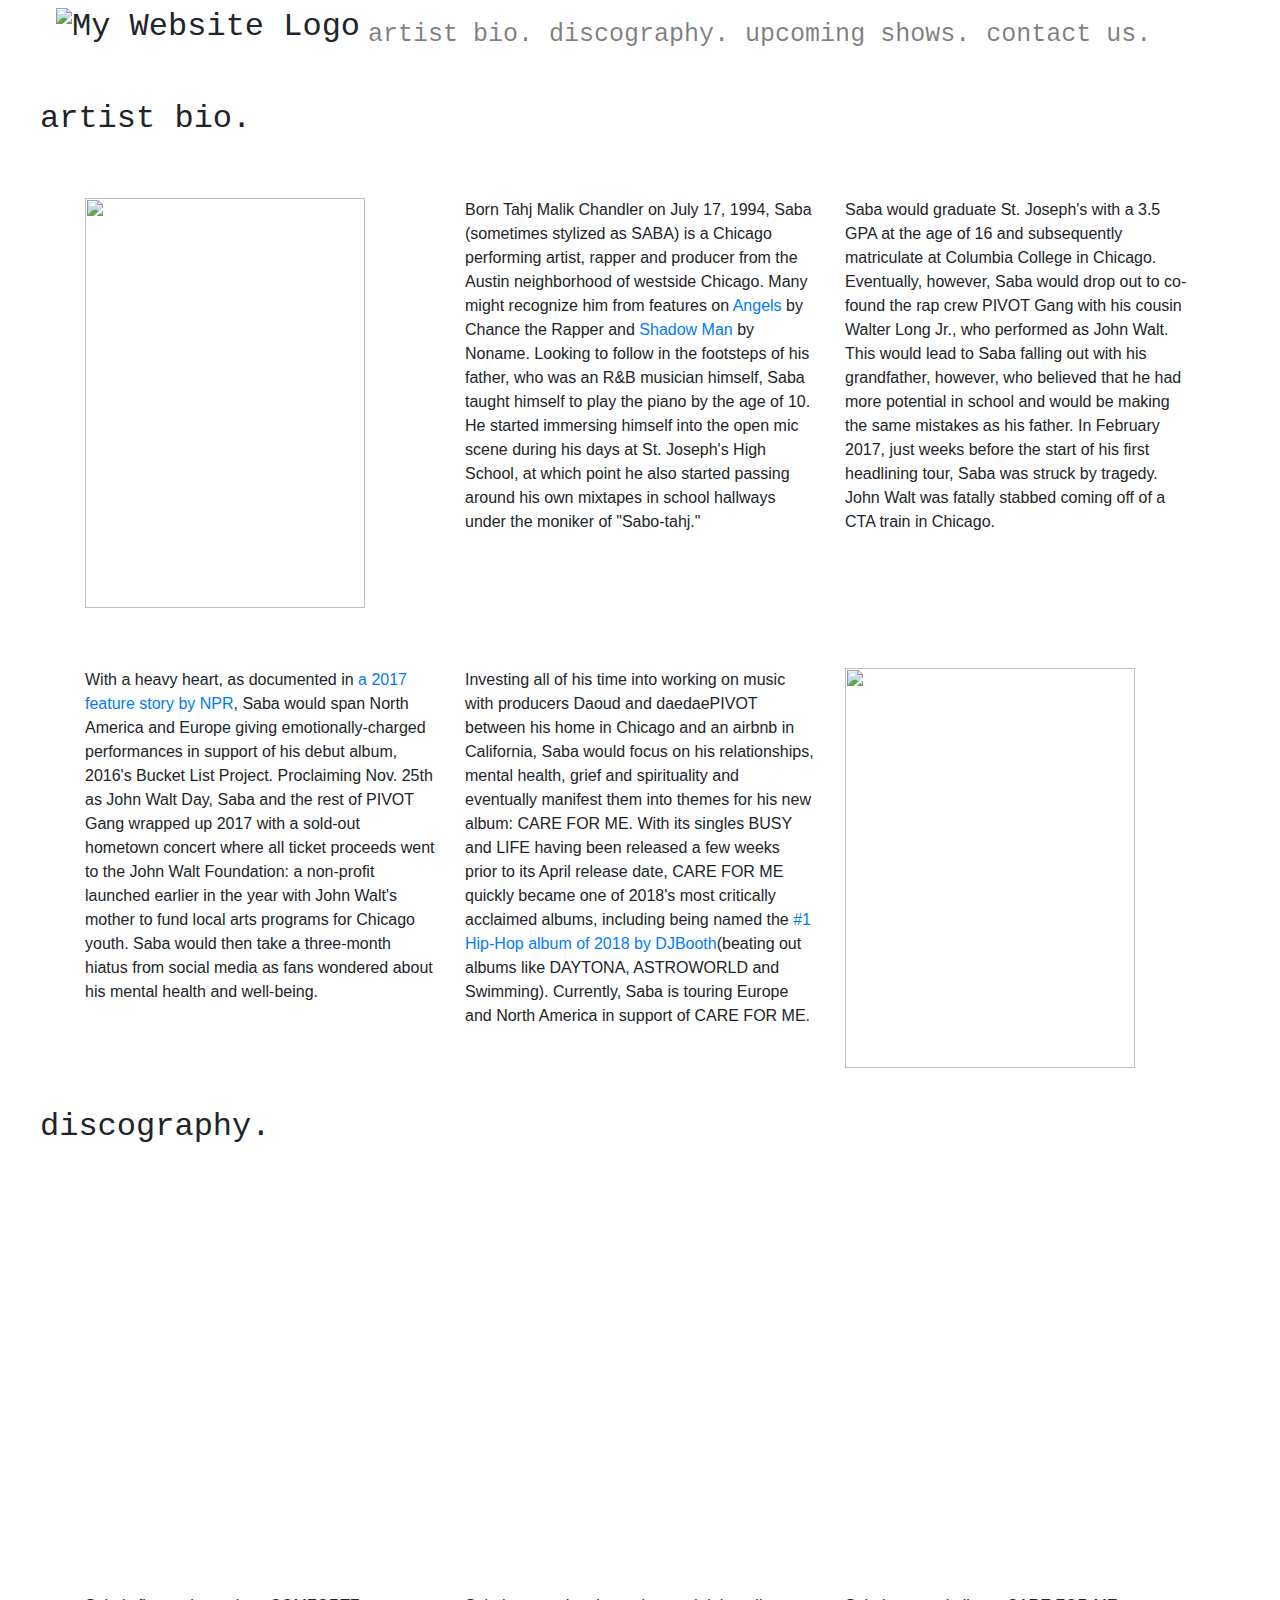
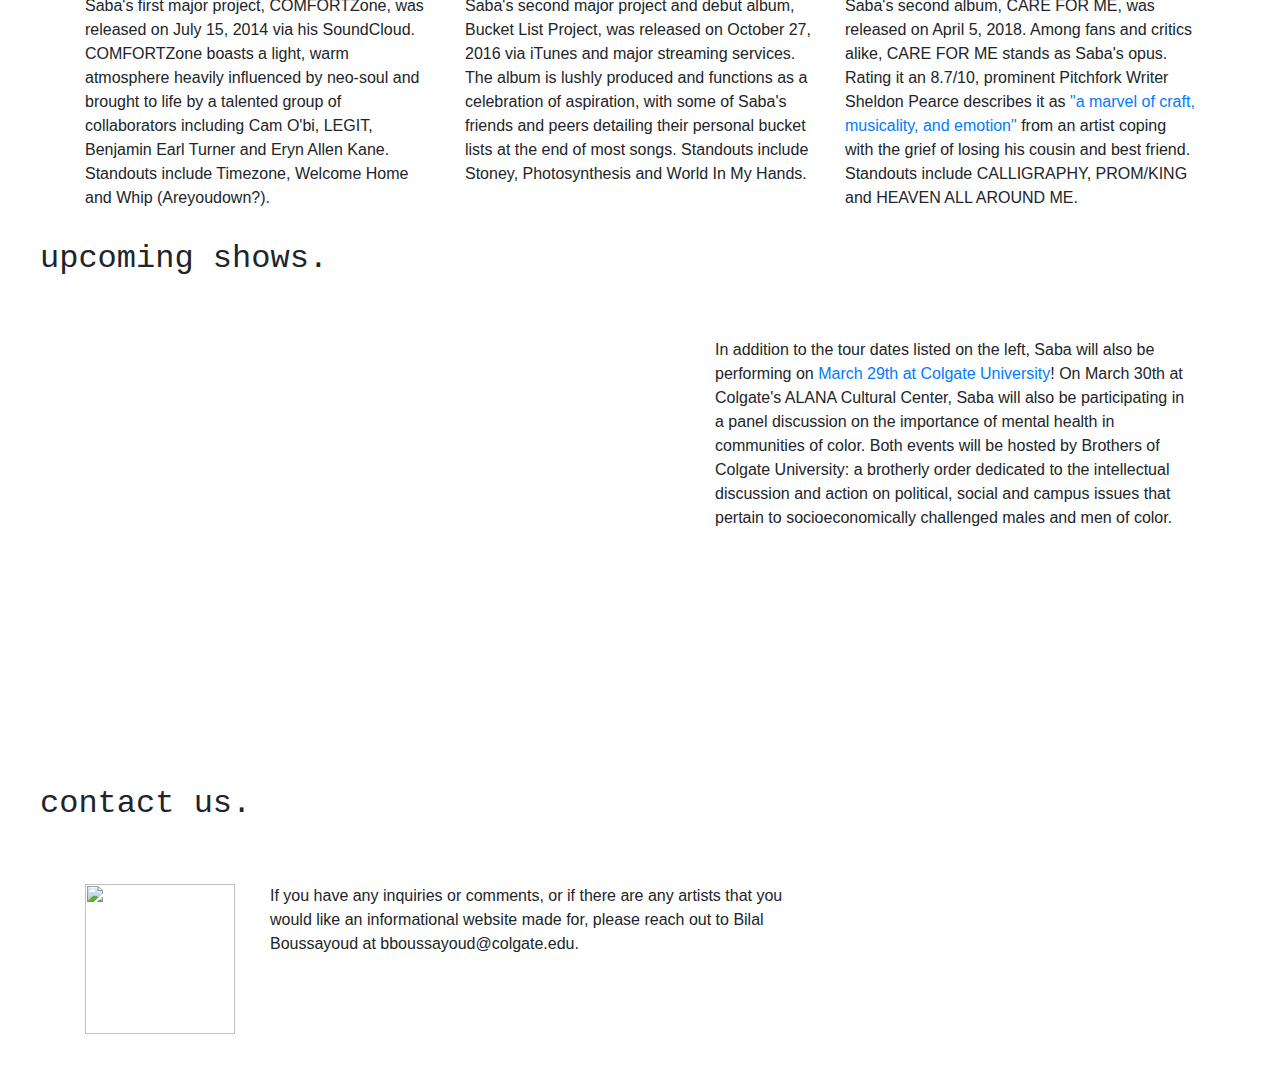
==== index.html @ ea0cac2c "changed file name" ====
<!DOCTYPE html>
<html>
<head>
  <meta charset = "utf-8">
  <!--- Social Media Icon Library -->
  <link rel = "stylesheet" href = "https://stackpath.bootstrapcdn.com/bootstrap/4.3.1/css/bootstrap.min.css">
  <!--- Bootstrap Library -->
  <link rel="stylesheet" href="https://cdnjs.cloudflare.com/ajax/libs/font-awesome/4.7.0/css/font-awesome.min.css">
  <link rel = "stylesheet" href = "style.css">
  <title>All About Saba</title>

</head>
<body>

<header class = "container">
<!--- Navigation Bar -->
<div class = "container top">
<div class = "row">
<nav id = "navbar" class="navbar navbar-expand-lg navbar-light sticky">
      <ul class="nav navbar-nav">
            <li class = "navbar-item">
            <h2 class = "site-logo"><img class = "site-logo__graphic" alt = "My Website Logo" src = "https://lh3.googleusercontent.com/A3oH05eodk-_3xsk4gQ061D0BBCLevVL8ixjPfB8trUD68qDJlyryjieBjHEHFcA09b9fThjqdEezAnZD8yfshA4GxgPdv7fspcwoV9b0h-dcJQ7JDO-FWIH0YxrDR-rFOlUU88Avw=w2400" /></h2>
            </li>
            <li class="navbar-item">
                <a class="nav-link" href="#artistbio">artist bio.</a>
            </li>
            <li class="navbar-item">
                <a class="nav-link" href="#discography">discography.</a>
            </li>
            <li class="navbar-item">
                <a class="nav-link" href="#upcomingshows">upcoming shows.</a>
            </li>
            <li class="navbar-item">
                <a class="nav-link" href="#contact">contact us.</a>
            </li>
      </ul>
</nav>
</div>
</div>
</header>

<!--- Artist Bio -->
<h2 id = "artistbio">artist bio.</h2>
<div class = "container">
  <div class = "row justify-content-md-center">
    <div class = "col col-lg-4">
      <img id = "promoimage" src = "https://image-ticketfly.imgix.net/00/02/98/63/19-og.png?w=500&h=750" style="height: 410px; width: 280px;">
    </div>
    <div class = "col col-lg-4">
      Born Tahj Malik Chandler on July 17, 1994, Saba (sometimes stylized as SABA) is
      a Chicago performing artist, rapper and producer from the Austin neighborhood of
      westside Chicago. Many might recognize him from features on <a href = "https://www.youtube.com/watch?v=eedeXTWZUn8">Angels</a>
      by Chance the Rapper and <a href = "https://www.youtube.com/watch?v=N0Gg4lMzezc">Shadow Man</a>
      by Noname. Looking to follow in the footsteps of his father, who was an R&B musician himself,
      Saba taught himself to play the piano by the age of 10. He started immersing himself into the open mic scene during his days at St. Joseph's High School, at which point he
      also started passing around his own mixtapes in school hallways under the moniker of "Sabo-tahj."

    </div>
    <div class = "col col-lg-4">
      Saba would graduate St. Joseph's with a 3.5 GPA at the age of
      16 and subsequently matriculate at Columbia College in Chicago. Eventually,
      however, Saba would drop out to co-found the rap crew PIVOT Gang with his
      cousin Walter Long Jr., who performed as John Walt. This would lead to Saba
      falling out with his grandfather, however, who believed that he had more potential in
      school and would be making the same mistakes as his father. In February 2017, just
      weeks before the start of his first headlining tour, Saba ​was struck by
      tragedy. John Walt was fatally stabbed coming off of a CTA train in Chicago.
  </div>
</div>
</div>
<div class = "container">
  <div class = "row justify-content-md-center">
    <div class = "col col-lg-4">
      With a heavy heart, as documented in <a href = "https://www.npr.org/sections/therecord/2017/11/15/563419986/to-be-rare-true-and-free">a 2017 feature story by NPR​</a>,
      Saba would span North America and Europe giving emotionally-charged performances in
      support of his debut album, 2016's Bucket List Project​. Proclaiming Nov. 25th as
      John Walt Day, Saba and the rest of PIVOT Gang wrapped up 2017 with a sold-out hometown
      concert where all ticket proceeds went to the John Walt Foundation​: a non-profit launched earlier
      in the year with John Walt's mother to fund local arts programs for Chicago youth.
      Saba would then take a three-month hiatus from social media as fans wondered about
      his mental health and well-being.
    </div>
    <div class = "col col-lg-4">
      Investing all of his time into working on music with producers
      Daoud ​and daedaePIVOT between ​his home in Chicago and an airbnb in
      California, Saba would focus on his relationships, mental health, grief and spirituality
      and eventually manifest them into themes for his new album: CARE FOR ME​. With its singles
      BUSY and LIFE having been released a few weeks prior to its April release date, CARE FOR ME
      quickly became one of 2018's most critically acclaimed albums, including being named the
      <a href = "https://djbooth.net/features/2018-12-11-best-albums-2018-ranked">#1 Hip-Hop album of 2018 by DJBooth​</a>
      (beating out albums like DAYTONA, ASTROWORLD and Swimming). Currently, Saba is touring Europe and North America
      in support of CARE FOR ME.
  </div>
  <div class = "col col-lg-4">
    <img id = "promoimage" src = "https://www.clashmusic.com/sites/default/files/field/image/110SingleImage17.jpg" style="height: 400px; width: 290px;">
  </div>
</div>
</div>

<!--- Discography -->
<h2 id = "discography">discography.</h2>
<div id = "disc" class = "container">
  <div class = "row justify-content">
  <div class = "col">
    <iframe width="300" height="380" scrolling="no" frameborder="no" allow="autoplay" src="https://w.soundcloud.com/player/?url=https%3A//api.soundcloud.com/playlists/43423423&color=%23ff5500&auto_play=false&hide_related=false&show_comments=true&show_user=true&show_reposts=false&show_teaser=true&visual=true"></iframe>
  </div>

  <div class = "col">
    <iframe src="https://open.spotify.com/embed/album/10UscF31tC7Sz8S2a1mGbM" width="300" height="380" frameborder="0" allowtransparency="true" allow="encrypted-media"></iframe>
  </div>

  <div class = "col">
    <iframe src="https://open.spotify.com/embed/album/6Te111t5gDZ7W94myHRqUt" width="300" height="380" frameborder="0" allowtransparency="true" allow="encrypted-media"></iframe>
  </div>
</div>
<div class = "row justify-content">
  <div class = "col">
    Saba's first major project, COMFORTZone, was released on July 15, 2014 via his SoundCloud. COMFORTZone boasts a light, warm atmosphere heavily influenced by neo-soul and brought to life by a talented group of collaborators including Cam O'bi, LEGIT, Benjamin Earl Turner and Eryn Allen Kane. Standouts include Timezone, Welcome Home and Whip (Areyoudown?).
  </div>
  <div class = "col">
    Saba's second major project and debut album, Bucket List Project, was released on October 27, 2016 via iTunes and major streaming services. The album is lushly produced and functions as a celebration of aspiration, with some of Saba's friends and peers detailing their personal bucket lists at the end of most songs. Standouts include Stoney, Photosynthesis and World In My Hands.
  </div>
  <div class = "col">
    Saba's second album, CARE FOR ME, was released on April 5, 2018. Among fans and critics alike, CARE FOR ME stands as Saba's opus. Rating it an 8.7/10, prominent Pitchfork Writer Sheldon Pearce describes it as <a href = "https://pitchfork.com/reviews/albums/saba-care-for-me/">"a marvel of craft, musicality, and emotion"</a> from an artist coping with the grief of losing his cousin and best friend. Standouts include CALLIGRAPHY, PROM/KING and HEAVEN ALL AROUND ME.
  </div>
</div>
</div>

<!--- Upcoming Shows -->
<h2 id = "upcomingshows">upcoming shows.</h2>
<div id = "upcoming" class = "container">
  <div class = "row">
  <div id = "poster" class = "col">
    <iframe src="https://sabapivot.com/sabatour" width = "600" height = "400" frameborder = "0"></iframe>
  </div>
  <div class = "col">
    In addition to the tour dates listed on the left, Saba will also be performing on <a href = "https://lh3.googleusercontent.com/f3fuiPIRWrFb26JUhqmvpBKJmGIDXEcLPhiWMtCvkFaVGMCNimvlsiMYo4GVQK9kxBLyHG_0D0c00pdvHUYQsdkTgOsOucUGbr-3r1c9n2-9Gd9h4cwysLxjn9dq1dX7LzH98xjDbw=w2400">March 29th at Colgate University</a>! On March 30th at Colgate's ALANA Cultural Center, Saba will also be participating in a panel discussion on the importance of mental health in communities of color. Both events will be hosted by Brothers of Colgate University: a brotherly order dedicated to the intellectual discussion and action on political, social and campus issues that pertain to socioeconomically challenged males and men of color.
  </div>
</div>
</div>

<!--- Contact Section -->
<h2 id = "contact">contact us.</h2>
<div class = "container">
  <div class = "row">
  <div class = "col-3">
    <img src = "https://media.licdn.com/dms/image/C4D03AQFhL2a1wh1PZA/profile-displayphoto-shrink_200_200/0?e=1557360000&v=beta&t=cpHk4U35Uke2Whaoi38sZ33tq3ug_avlDFssvB3BaOw" style = "height: 150px; width: 150px">
  </div>
  <div class = "col-6">
  If you have any inquiries or comments, or if there are any artists that you would like an informational website made for, please reach out to Bilal Boussayoud at bboussayoud@colgate.edu.
  </div>
</div>
</div>

</body>

</html>
---- style.css ----
/*Navbar CSS (including Saba's logo)*/
.sticky
{
  position: fixed;
  width: 100%;
  left: 0;
  top: 0;
  z-index: 100;
  border-top: 0;
}

.site-logo__graphic
{
  width: 130px;
  height: 45px;
}

#navbar
{
  padding-bottom: 10px;
  border-top: 0;
  margin-bottom: -5px;
  text-align: center;
  background-color: white;
  font-family: monospace;
}

.nav-link
{
  color: black;
  font-size: 25px;
}

.navbar-item
{
  position: relative;
}

/* Sections of Site */

h2
{
  font-family: monospace;
  margin-left: 40px;
}

.container
{
  margin-top: 60px;
  margin-bottom: 40px;
}

.col-6
{
  margin-left: -100px;
}

#artistbio
{
  margin-top: 40px;
}

#upcomingshows
{
  margin-top: -10px;
}
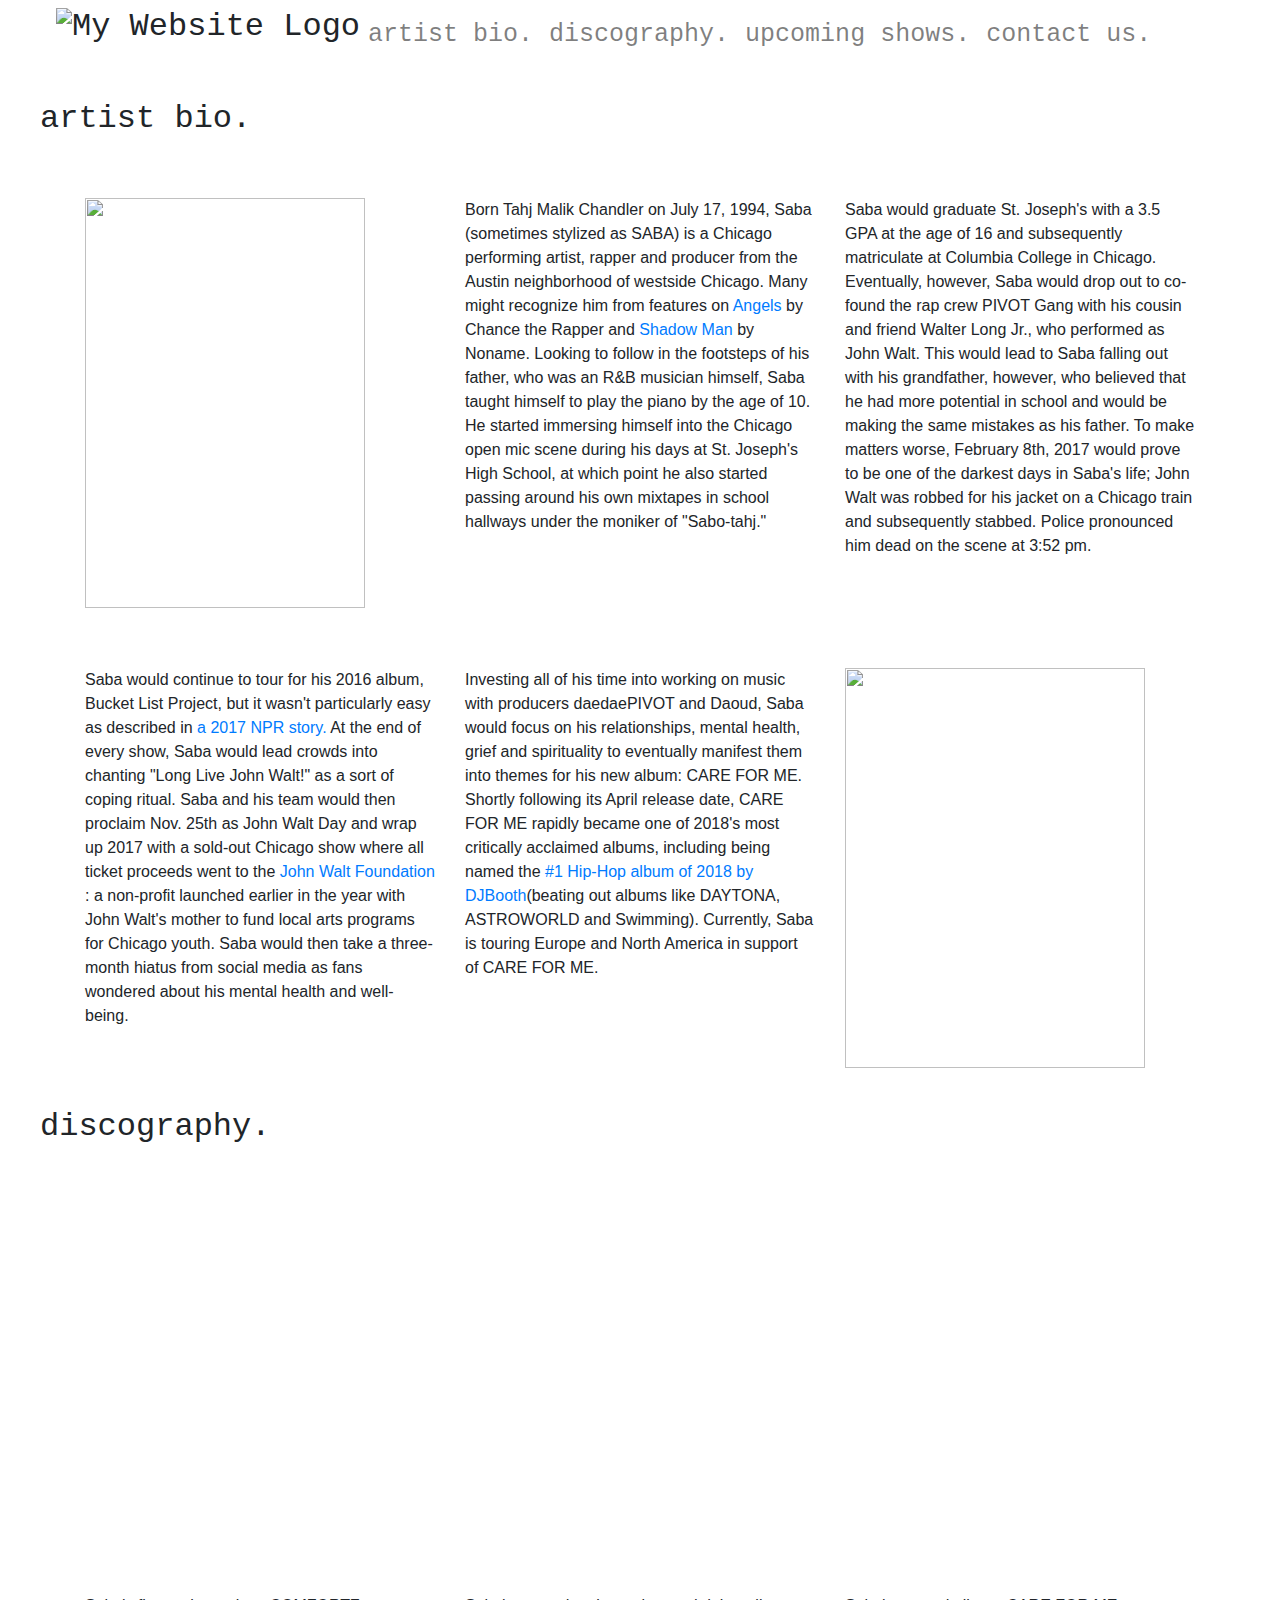
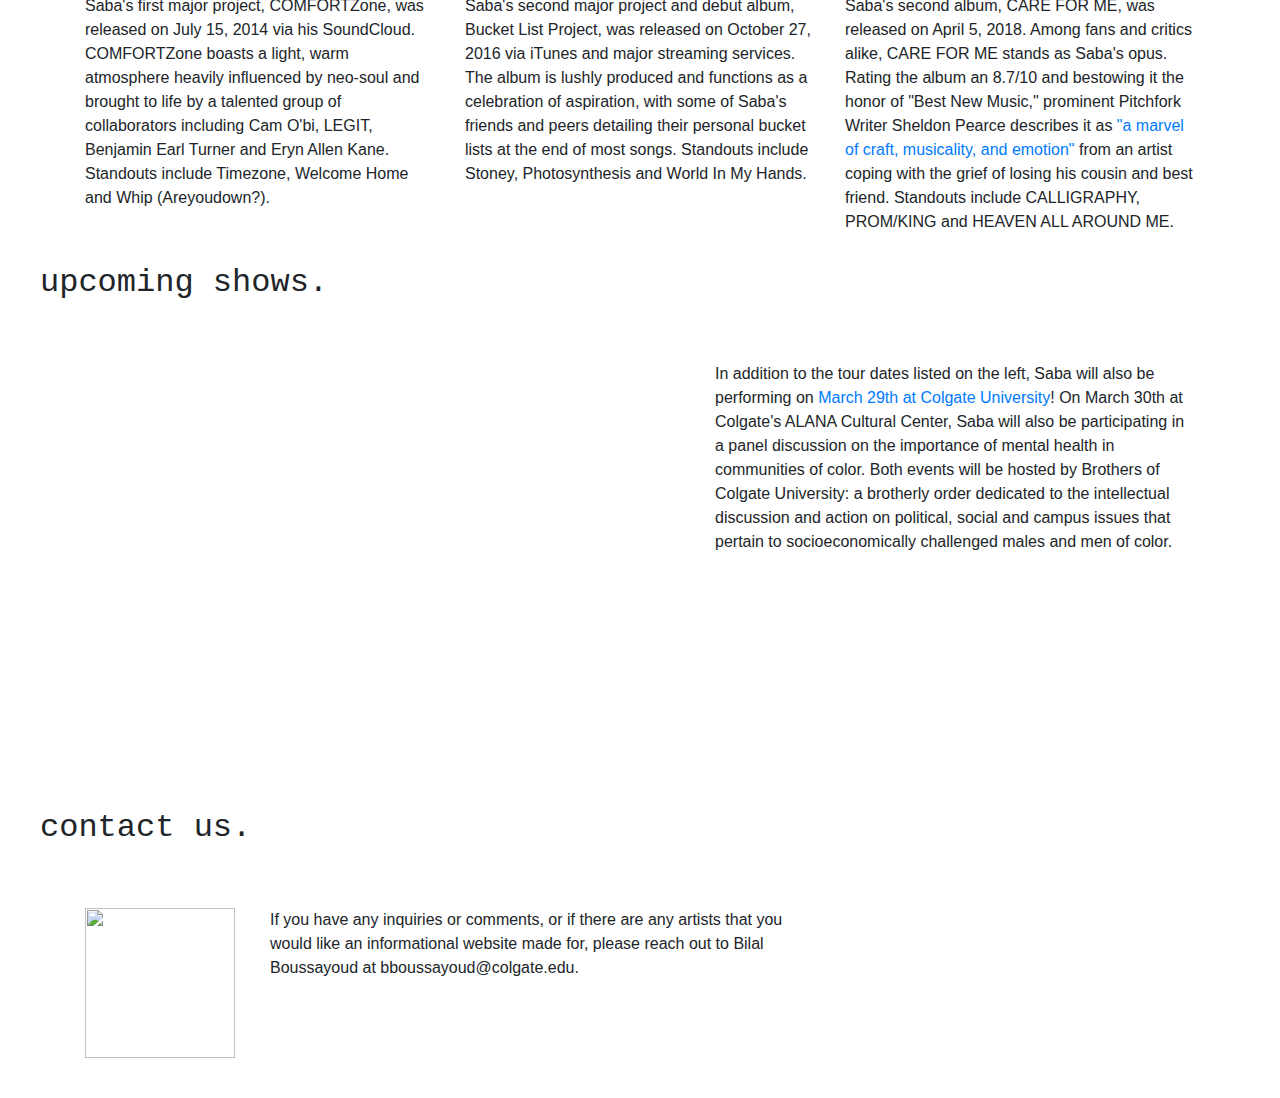
==== commit 08a10587: "Final edits" ====
--- a/index.html
+++ b/index.html
@@ -52,7 +52,8 @@
       westside Chicago. Many might recognize him from features on <a href = "https://www.youtube.com/watch?v=eedeXTWZUn8">Angels</a>
       by Chance the Rapper and <a href = "https://www.youtube.com/watch?v=N0Gg4lMzezc">Shadow Man</a>
       by Noname. Looking to follow in the footsteps of his father, who was an R&B musician himself,
-      Saba taught himself to play the piano by the age of 10. He started immersing himself into the open mic scene during his days at St. Joseph's High School, at which point he
+      Saba taught himself to play the piano by the age of 10. He started immersing himself into the
+      Chicago open mic scene during his days at St. Joseph's High School, at which point he
       also started passing around his own mixtapes in school hallways under the moniker of "Sabo-tahj."
 
     </div>
@@ -60,39 +61,37 @@
       Saba would graduate St. Joseph's with a 3.5 GPA at the age of
       16 and subsequently matriculate at Columbia College in Chicago. Eventually,
       however, Saba would drop out to co-found the rap crew PIVOT Gang with his
-      cousin Walter Long Jr., who performed as John Walt. This would lead to Saba
+      cousin and friend Walter Long Jr., who performed as John Walt. This would lead to Saba
       falling out with his grandfather, however, who believed that he had more potential in
-      school and would be making the same mistakes as his father. In February 2017, just
-      weeks before the start of his first headlining tour, Saba ​was struck by
-      tragedy. John Walt was fatally stabbed coming off of a CTA train in Chicago.
+      school and would be making the same mistakes as his father. To make matters worse, February 8th, 2017
+      would prove to be one of the darkest days in Saba's life; John Walt was robbed for his jacket
+      on a Chicago train and subsequently stabbed. Police pronounced him dead on the scene at 3:52 pm.
   </div>
 </div>
 </div>
 <div class = "container">
   <div class = "row justify-content-md-center">
     <div class = "col col-lg-4">
-      With a heavy heart, as documented in <a href = "https://www.npr.org/sections/therecord/2017/11/15/563419986/to-be-rare-true-and-free">a 2017 feature story by NPR​</a>,
-      Saba would span North America and Europe giving emotionally-charged performances in
-      support of his debut album, 2016's Bucket List Project​. Proclaiming Nov. 25th as
-      John Walt Day, Saba and the rest of PIVOT Gang wrapped up 2017 with a sold-out hometown
-      concert where all ticket proceeds went to the John Walt Foundation​: a non-profit launched earlier
-      in the year with John Walt's mother to fund local arts programs for Chicago youth.
+      Saba would continue to tour for his 2016 album, Bucket List Project, but it wasn't particularly easy
+      as described in <a href = "https://www.npr.org/sections/therecord/2017/11/15/563419986/to-be-rare-true-and-free">a 2017 NPR story​.</a>
+      At the end of every show, Saba would lead crowds into chanting "Long Live John Walt!"
+      as a sort of coping ritual. Saba and his team would then proclaim Nov. 25th as John Walt Day and wrap
+      up 2017 with a sold-out Chicago show where all ticket proceeds went to the <a href = "https://www.johnwaltfoundation.org/">John Walt Foundation​</a>:
+      a non-profit launched earlier in the year with John Walt's mother to fund local arts programs for Chicago youth.
       Saba would then take a three-month hiatus from social media as fans wondered about
       his mental health and well-being.
     </div>
     <div class = "col col-lg-4">
-      Investing all of his time into working on music with producers
-      Daoud ​and daedaePIVOT between ​his home in Chicago and an airbnb in
-      California, Saba would focus on his relationships, mental health, grief and spirituality
-      and eventually manifest them into themes for his new album: CARE FOR ME​. With its singles
-      BUSY and LIFE having been released a few weeks prior to its April release date, CARE FOR ME
-      quickly became one of 2018's most critically acclaimed albums, including being named the
-      <a href = "https://djbooth.net/features/2018-12-11-best-albums-2018-ranked">#1 Hip-Hop album of 2018 by DJBooth​</a>
+      Investing all of his time into working on music with producers daedaePIVOT and Daoud, Saba would
+      focus on his relationships, mental health, grief and spirituality to eventually manifest
+      them into themes for his new album: CARE FOR ME​. Shortly following its April release date,
+      CARE FOR ME rapidly became one of 2018's most critically acclaimed albums, including being
+      named the <a href = "https://djbooth.net/features/2018-12-11-best-albums-2018-ranked">#1 Hip-Hop album of 2018 by DJBooth​</a>
       (beating out albums like DAYTONA, ASTROWORLD and Swimming). Currently, Saba is touring Europe and North America
       in support of CARE FOR ME.
   </div>
   <div class = "col col-lg-4">
-    <img id = "promoimage" src = "https://www.clashmusic.com/sites/default/files/field/image/110SingleImage17.jpg" style="height: 400px; width: 290px;">
+    <img id = "promoimage" src = "https://www.clashmusic.com/sites/default/files/field/image/110SingleImage17.jpg" style="height: 400px; width: 300px;">
   </div>
 </div>
 </div>
@@ -121,7 +120,7 @@
     Saba's second major project and debut album, Bucket List Project, was released on October 27, 2016 via iTunes and major streaming services. The album is lushly produced and functions as a celebration of aspiration, with some of Saba's friends and peers detailing their personal bucket lists at the end of most songs. Standouts include Stoney, Photosynthesis and World In My Hands.
   </div>
   <div class = "col">
-    Saba's second album, CARE FOR ME, was released on April 5, 2018. Among fans and critics alike, CARE FOR ME stands as Saba's opus. Rating it an 8.7/10, prominent Pitchfork Writer Sheldon Pearce describes it as <a href = "https://pitchfork.com/reviews/albums/saba-care-for-me/">"a marvel of craft, musicality, and emotion"</a> from an artist coping with the grief of losing his cousin and best friend. Standouts include CALLIGRAPHY, PROM/KING and HEAVEN ALL AROUND ME.
+    Saba's second album, CARE FOR ME, was released on April 5, 2018. Among fans and critics alike, CARE FOR ME stands as Saba's opus. Rating the album an 8.7/10 and bestowing it the honor of "Best New Music," prominent Pitchfork Writer Sheldon Pearce describes it as <a href = "https://pitchfork.com/reviews/albums/saba-care-for-me/">"a marvel of craft, musicality, and emotion"</a> from an artist coping with the grief of losing his cousin and best friend. Standouts include CALLIGRAPHY, PROM/KING and HEAVEN ALL AROUND ME.
   </div>
 </div>
 </div>
@@ -129,7 +128,7 @@
 <!--- Upcoming Shows -->
 <h2 id = "upcomingshows">upcoming shows.</h2>
 <div id = "upcoming" class = "container">
-  <div class = "row">
+  <div class = "row justify-content">
   <div id = "poster" class = "col">
     <iframe src="https://sabapivot.com/sabatour" width = "600" height = "400" frameborder = "0"></iframe>
   </div>
@@ -142,7 +141,7 @@
 <!--- Contact Section -->
 <h2 id = "contact">contact us.</h2>
 <div class = "container">
-  <div class = "row">
+  <div class = "row justify-content">
   <div class = "col-3">
     <img src = "https://media.licdn.com/dms/image/C4D03AQFhL2a1wh1PZA/profile-displayphoto-shrink_200_200/0?e=1557360000&v=beta&t=cpHk4U35Uke2Whaoi38sZ33tq3ug_avlDFssvB3BaOw" style = "height: 150px; width: 150px">
   </div>
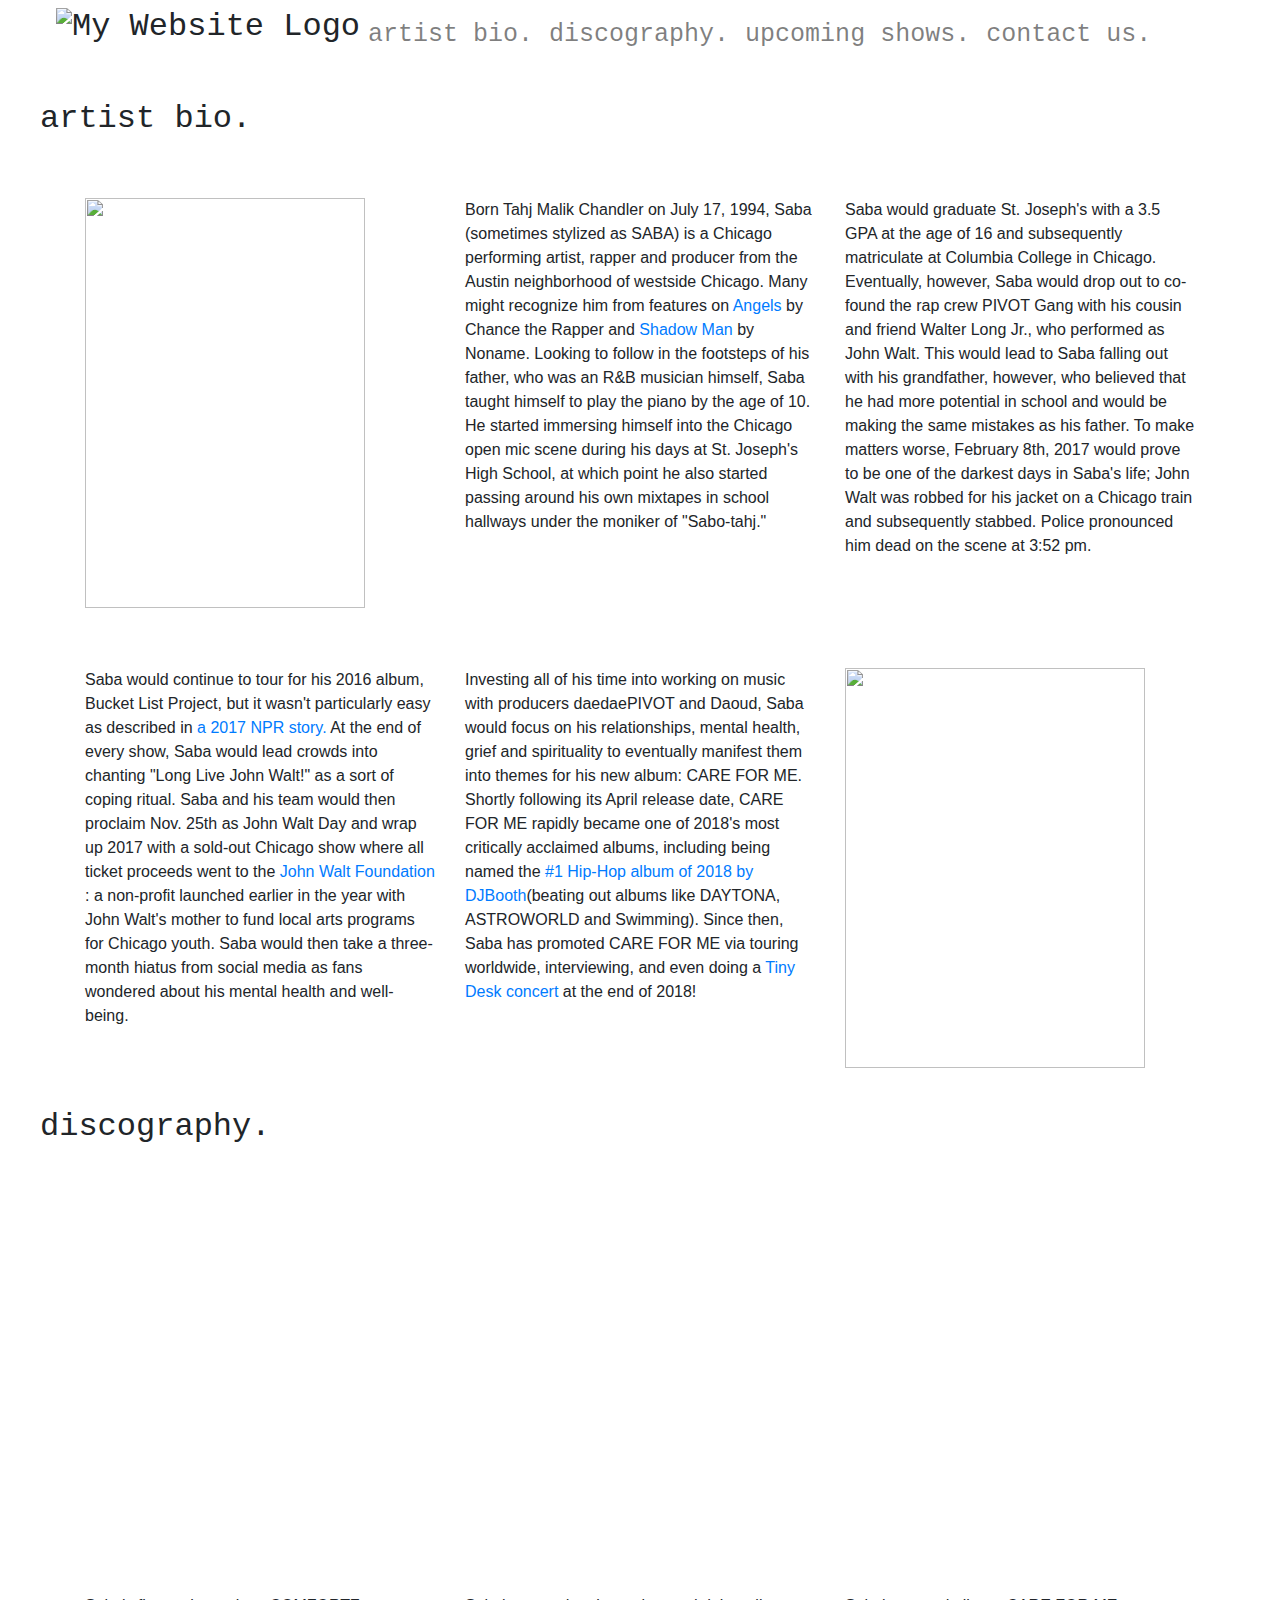
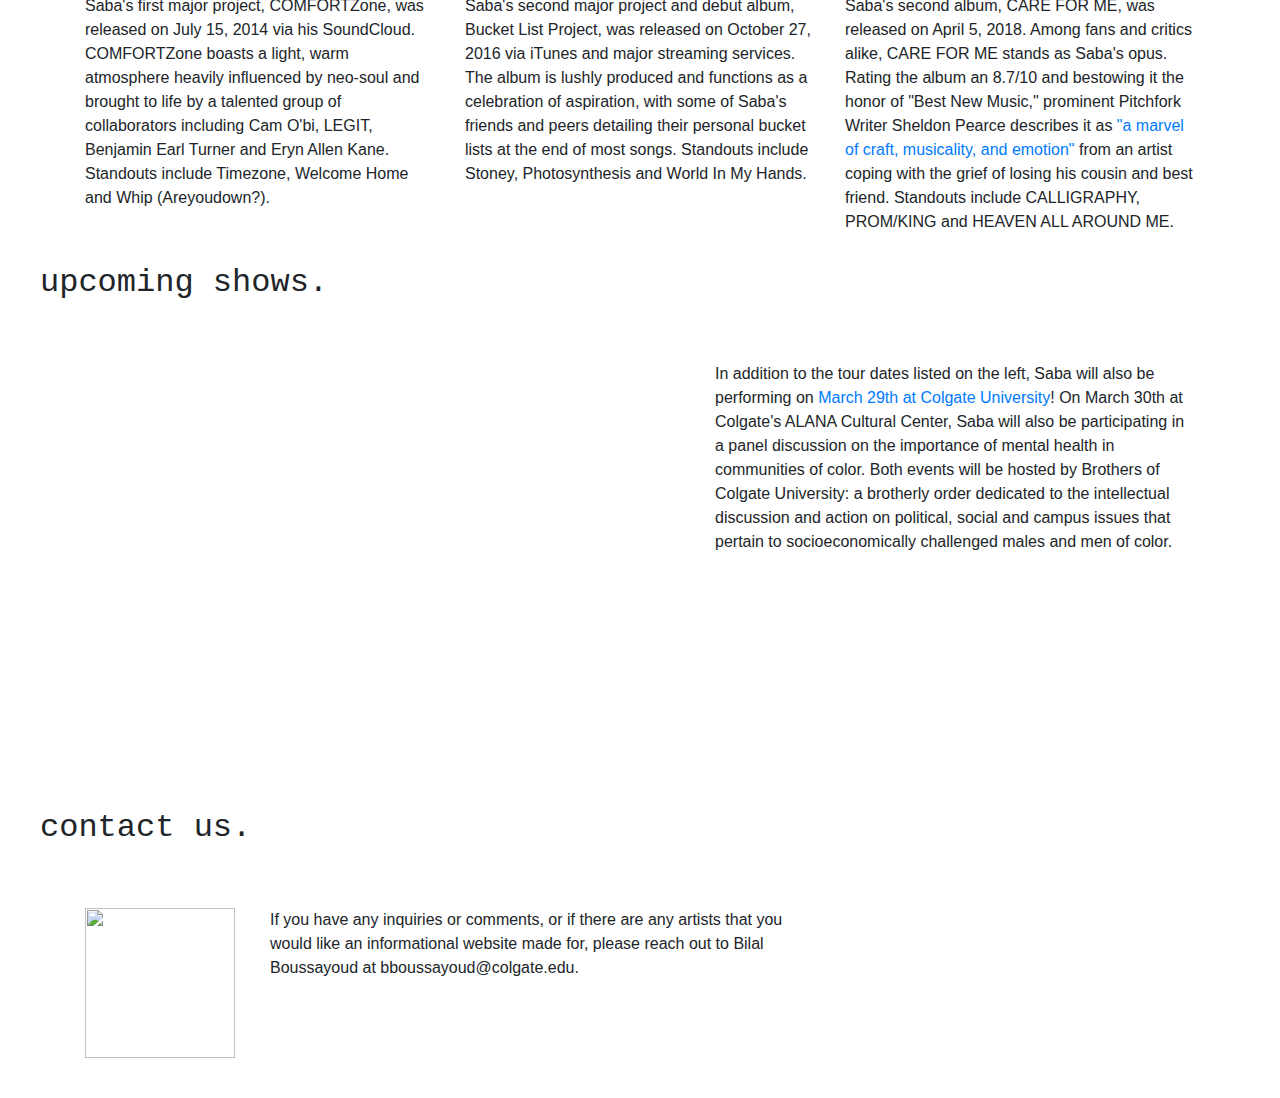
==== commit 66d47e14: "more final edits" ====
--- a/index.html
+++ b/index.html
@@ -87,8 +87,9 @@
       them into themes for his new album: CARE FOR ME​. Shortly following its April release date,
       CARE FOR ME rapidly became one of 2018's most critically acclaimed albums, including being
       named the <a href = "https://djbooth.net/features/2018-12-11-best-albums-2018-ranked">#1 Hip-Hop album of 2018 by DJBooth​</a>
-      (beating out albums like DAYTONA, ASTROWORLD and Swimming). Currently, Saba is touring Europe and North America
-      in support of CARE FOR ME.
+      (beating out albums like DAYTONA, ASTROWORLD and Swimming). Since then, Saba has promoted CARE FOR ME
+      via touring worldwide, interviewing, and even doing a <a href="https://www.youtube.com/watch?v=LTzmjU8aOR4">Tiny Desk concert</a> at the end of 2018!
+      </menu>
   </div>
   <div class = "col col-lg-4">
     <img id = "promoimage" src = "https://www.clashmusic.com/sites/default/files/field/image/110SingleImage17.jpg" style="height: 400px; width: 300px;">
